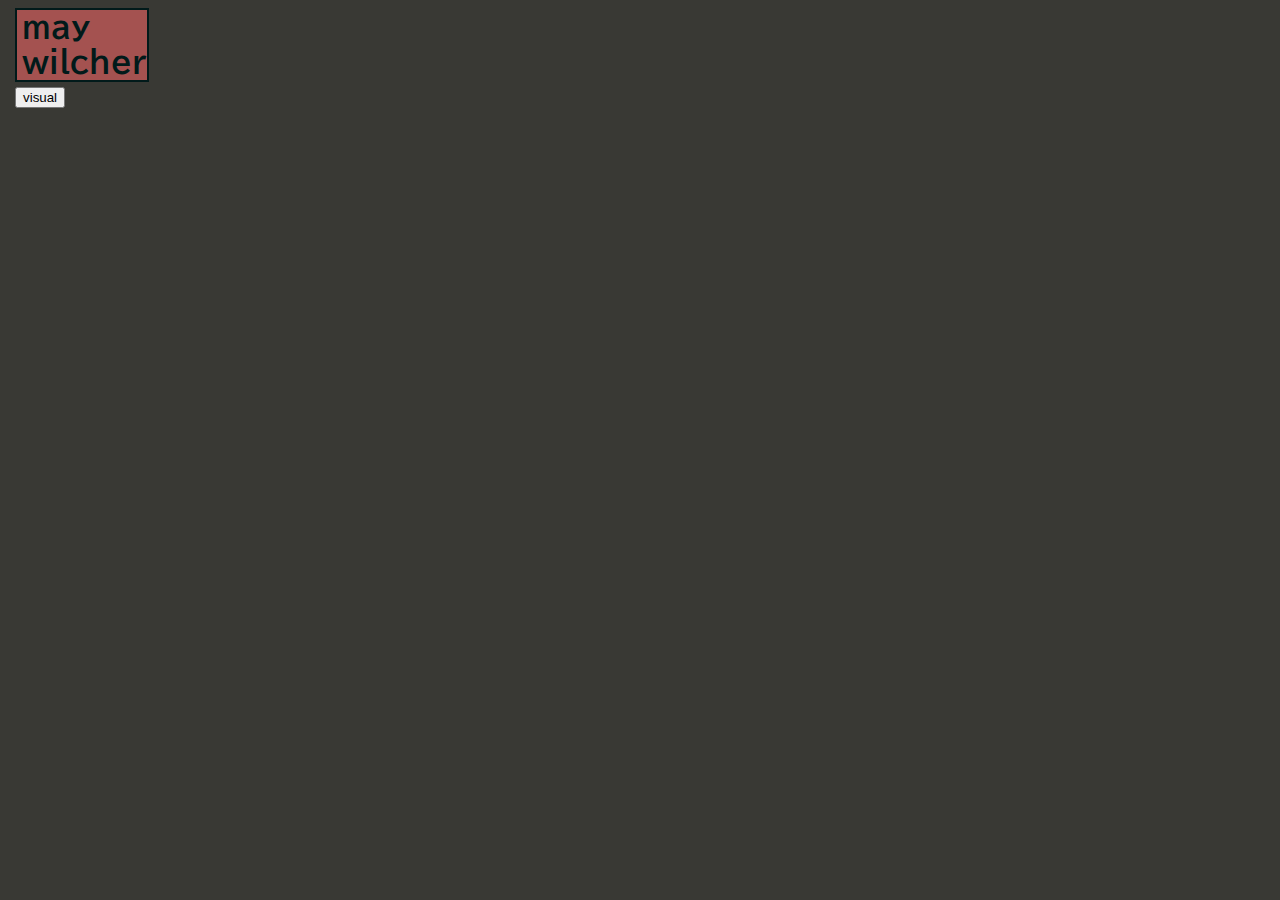
==== home.html @ 4b169721 "move from virgule" ====
<!DOCTYPE html>
<html lang="en">
    <head>
        <meta charset="UTF-8">
        <meta http-equiv="X-UA-Compatible" content="IE=edge">
        <meta name="viewport" content="width=device-width, initial-scale=1.0">
        <title>
            may wilcher
        </title>
        <link rel="stylesheet" href="styles/styles.css">
        <link rel="preconnect" href="https://fonts.googleapis.com">
        <link rel="preconnect" href="https://fonts.gstatic.com" crossorigin>
        <link href="https://fonts.googleapis.com/css2?family=BIZ+UDPGothic&family=Montserrat:wght@400;500&family=Roboto:wght@400;700&display=swap" rel="stylesheet">
    </head>
    <body>
        <div class="header">
            <a class="title" href="home.html">
                may wilcher
            </a>
            <!-- <marquee class="welcome-msg">🚋welcome!🚋</marquee> -->
        </div>
        <button class="menu-link" href="hydra.html">visual</a>
    </body>
</html>
---- styles/styles.css ----
/* palette from POLINE
 * framboise #e71b5e 
 * cherry picking #66061b
 * black stallion #011a1a
 * Diver's Eden #19767e
 * Water Nymph #73deef
 * Paradiso #4d8683
 * Pine Needle #3b4c42
 * Black Olive #393934
 * Onyx #494846
 * Smokescreen #59514d
 * Wild West #76574e
 * Cheek Red #a45250
 */
.title {
    font-family: BIZ UDPGothic;
    font-weight: bold;
    font-size: 30px;
    line-height: 35px;
    color: #011a1a;
    text-decoration: none;
    display: block;
    margin-left: 5px;
    margin-right: 5px;
}
.header {
    width: 130px;
    background: #a45250;
    margin-bottom: 5px;
    border-color: #011a1a;
    border-style: solid;
    border-width: 2px;
}
body {
    background: #393934;
    margin-left: 15px;
    font-family: BIZ UDPGothic;
    color: #011a1a;
}
a {
    color: #19767e;
}
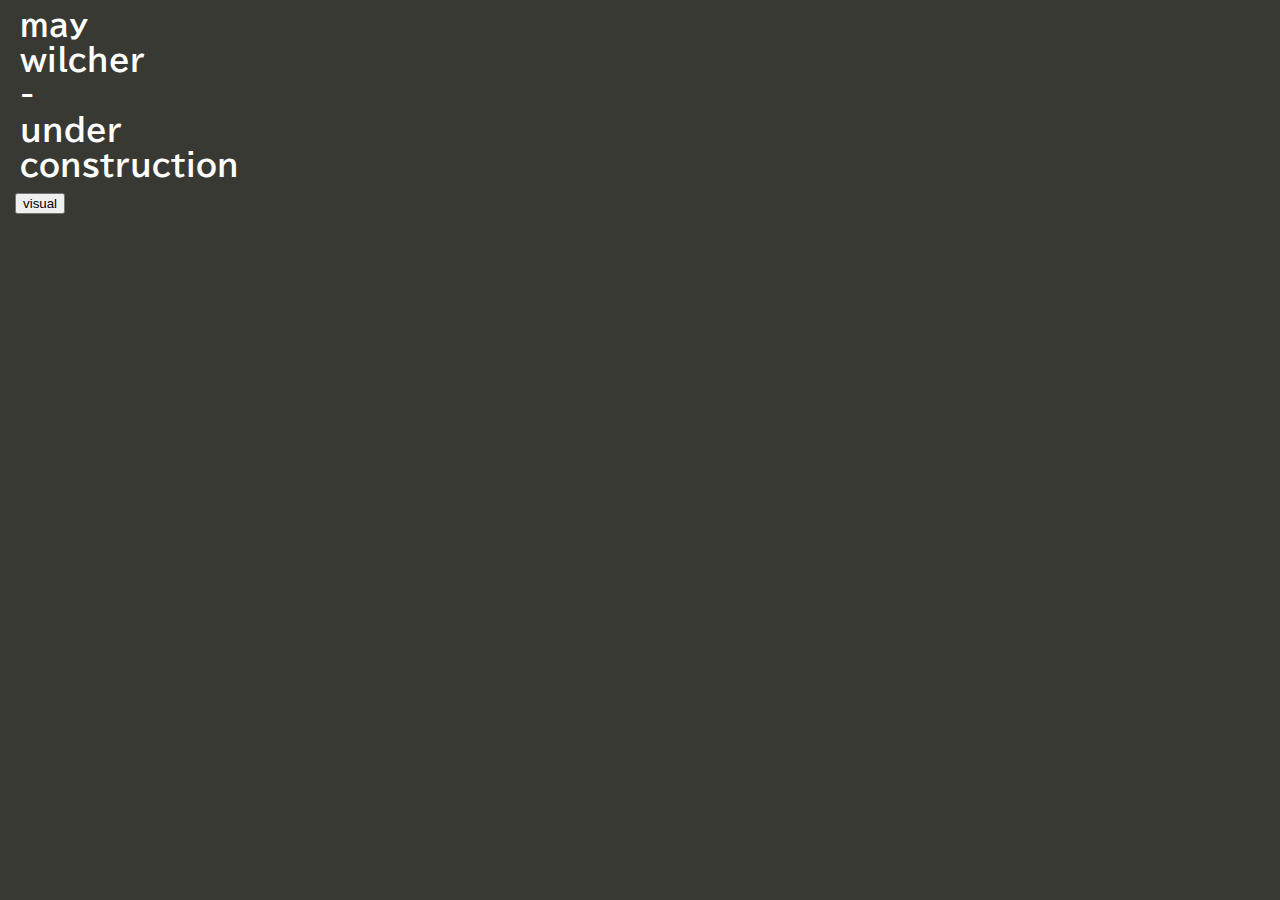
==== commit ddb79e89: "under construction test" ====
--- a/home.html
+++ b/home.html
@@ -15,7 +15,7 @@
     <body>
         <div class="header">
             <a class="title" href="home.html">
-                may wilcher
+                may wilcher - under construction
             </a>
             <!-- <marquee class="welcome-msg">🚋welcome!🚋</marquee> -->
         </div>
--- a/styles/styles.css
+++ b/styles/styles.css
@@ -17,19 +17,21 @@
     font-weight: bold;
     font-size: 30px;
     line-height: 35px;
-    color: #011a1a;
+    /* color: #011a1a; */
+    color: #ffffff;
     text-decoration: none;
     display: block;
     margin-left: 5px;
     margin-right: 5px;
+    margin-bottom: 10px;
 }
 .header {
     width: 130px;
-    background: #a45250;
+    /* background: #a45250;
     margin-bottom: 5px;
     border-color: #011a1a;
     border-style: solid;
-    border-width: 2px;
+    border-width: 2px; */
 }
 body {
     background: #393934;
@@ -38,5 +40,7 @@
     color: #011a1a;
 }
 a {
-    color: #19767e;
+    /* color: #19767e; */
+    color: white;
+    margin-left: 5px;
 }
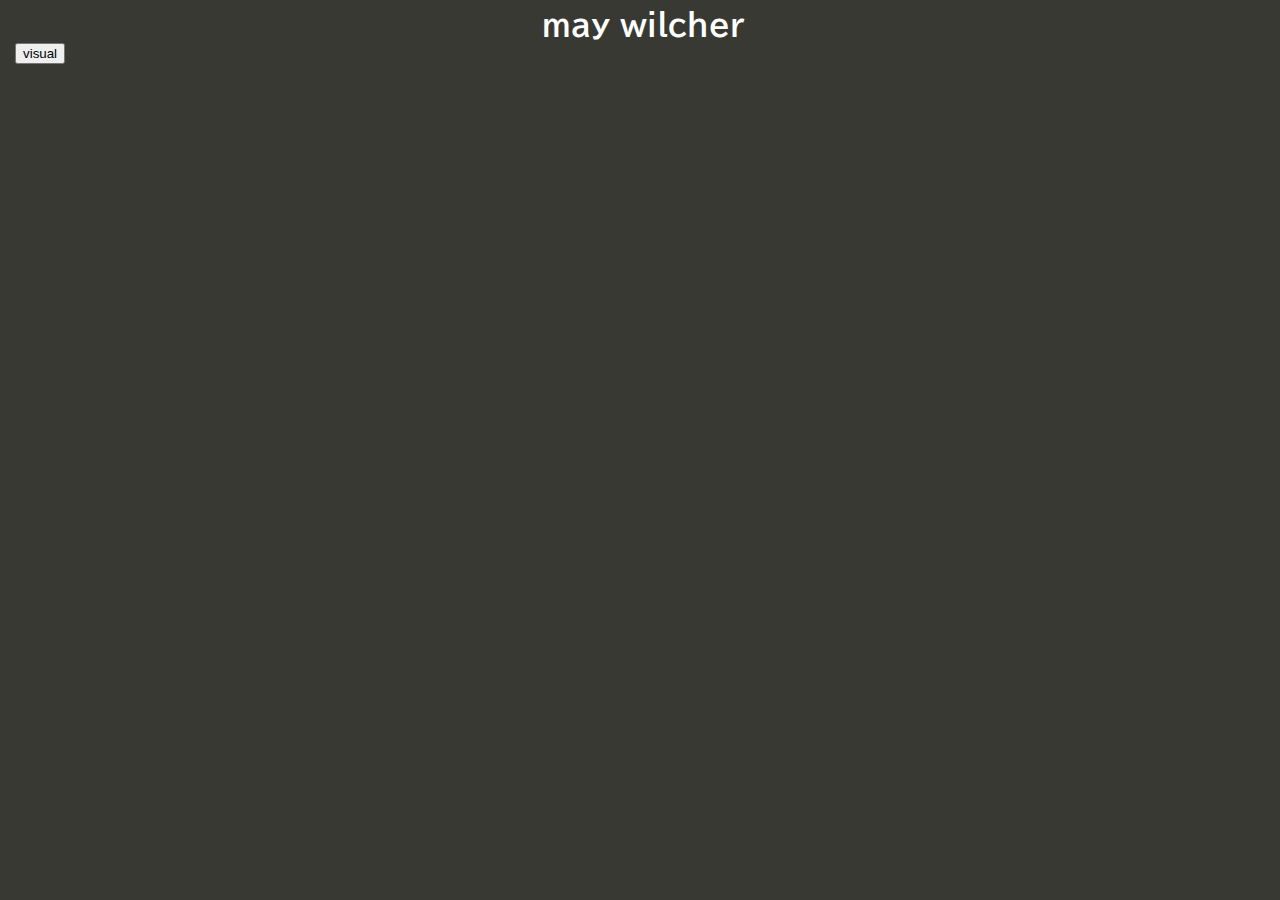
==== commit b1e4ac7d: "center text" ====
--- a/home.html
+++ b/home.html
@@ -15,7 +15,7 @@
     <body>
         <div class="header">
             <a class="title" href="home.html">
-                may wilcher - under construction
+                may wilcher 
             </a>
             <!-- <marquee class="welcome-msg">🚋welcome!🚋</marquee> -->
         </div>
--- a/styles/styles.css
+++ b/styles/styles.css
@@ -20,13 +20,17 @@
     /* color: #011a1a; */
     color: #ffffff;
     text-decoration: none;
-    display: block;
-    margin-left: 5px;
-    margin-right: 5px;
+    /* display: block; */
+    /* margin-left: 5px; */
+    /* margin-right: 5px; */
     margin-bottom: 10px;
+    /* width: 100%; */
+    /* left: 0px; */
+    text-align: center;
 }
 .header {
-    width: 130px;
+    width: 100%;
+    text-align: center;
     /* background: #a45250;
     margin-bottom: 5px;
     border-color: #011a1a;
@@ -42,5 +46,5 @@
 a {
     /* color: #19767e; */
     color: white;
-    margin-left: 5px;
+    /* margin-left: 5px; */
 }
